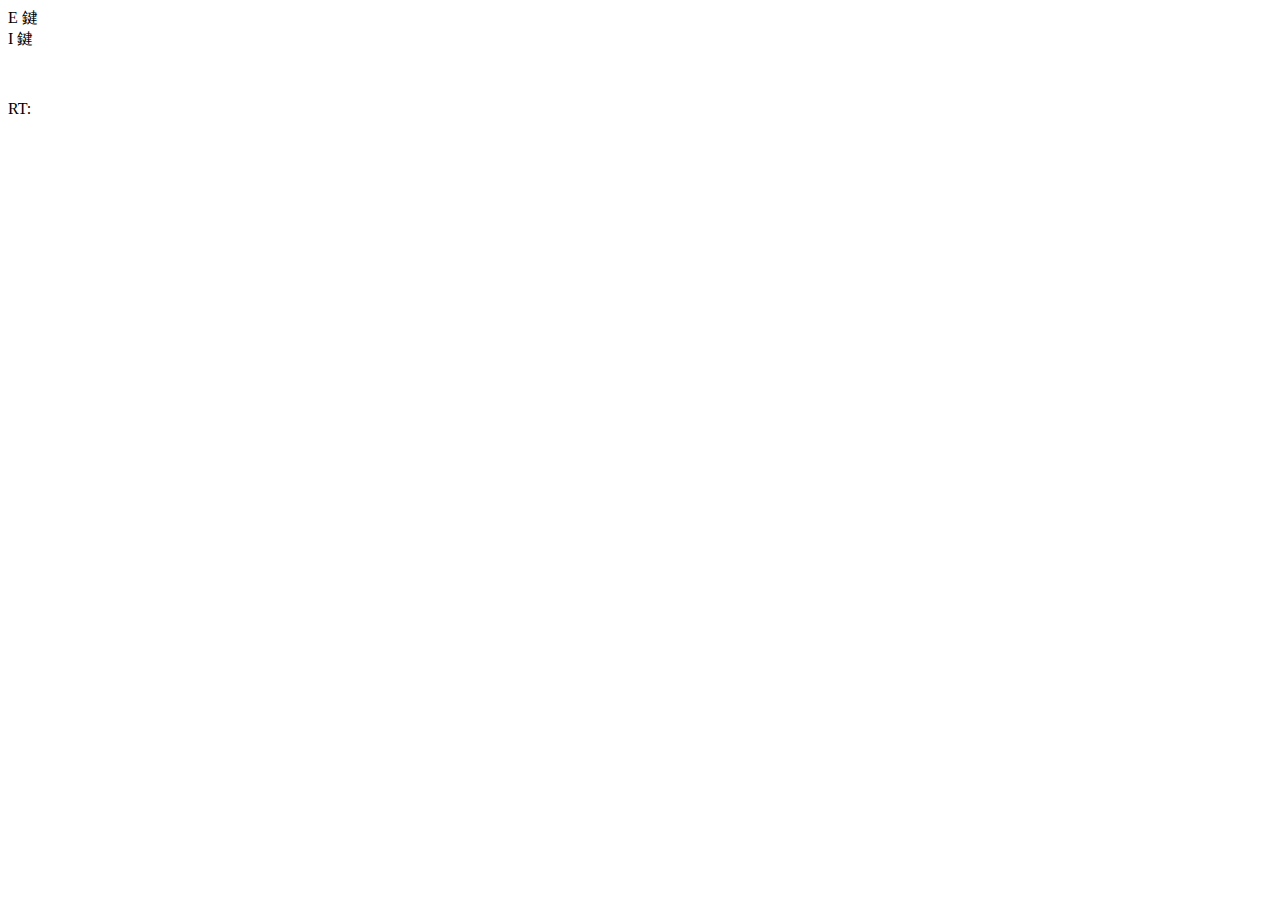
==== websocket-demo/index.html @ a821cc2c "Add id to stimulus div" ====
<!DOCTYPE html>
<html>
    <head>
        <meta charset="utf-8">
        <link rel="stylesheet" href="style.css">
        <title>WebSocket demo</title>
    </head>
    <body>
    <div class="container">
        <audio src="beep.wav" id="beep"></audio>
        <audio src="wrong.mp3" id="wrong"></audio>

        <div class='button-cue'>
            <div class="left-cue">
                <span class='cue'>E 鍵</span>
                <span id='left-cue1'></span>
                <span id='left-cue2'></span>
            </div>
            <div class='right-cue'>
                <span class='cue'>I 鍵</span>
                <span id='right-cue1'></span>
                <span id='right-cue2'></span>
            </div>
        </div>
        
        <div id='stimulus' class='stimulus'>
            <p><span id='content-text'> </span></p>
            <img id='content-img' src=''>
        </div>
        
        <p><span id='rt'>RT: </span></p> 


        <script type='text/javascript' src='client.js' charset="utf-8"></script>
    </div>
    </body>
</html>
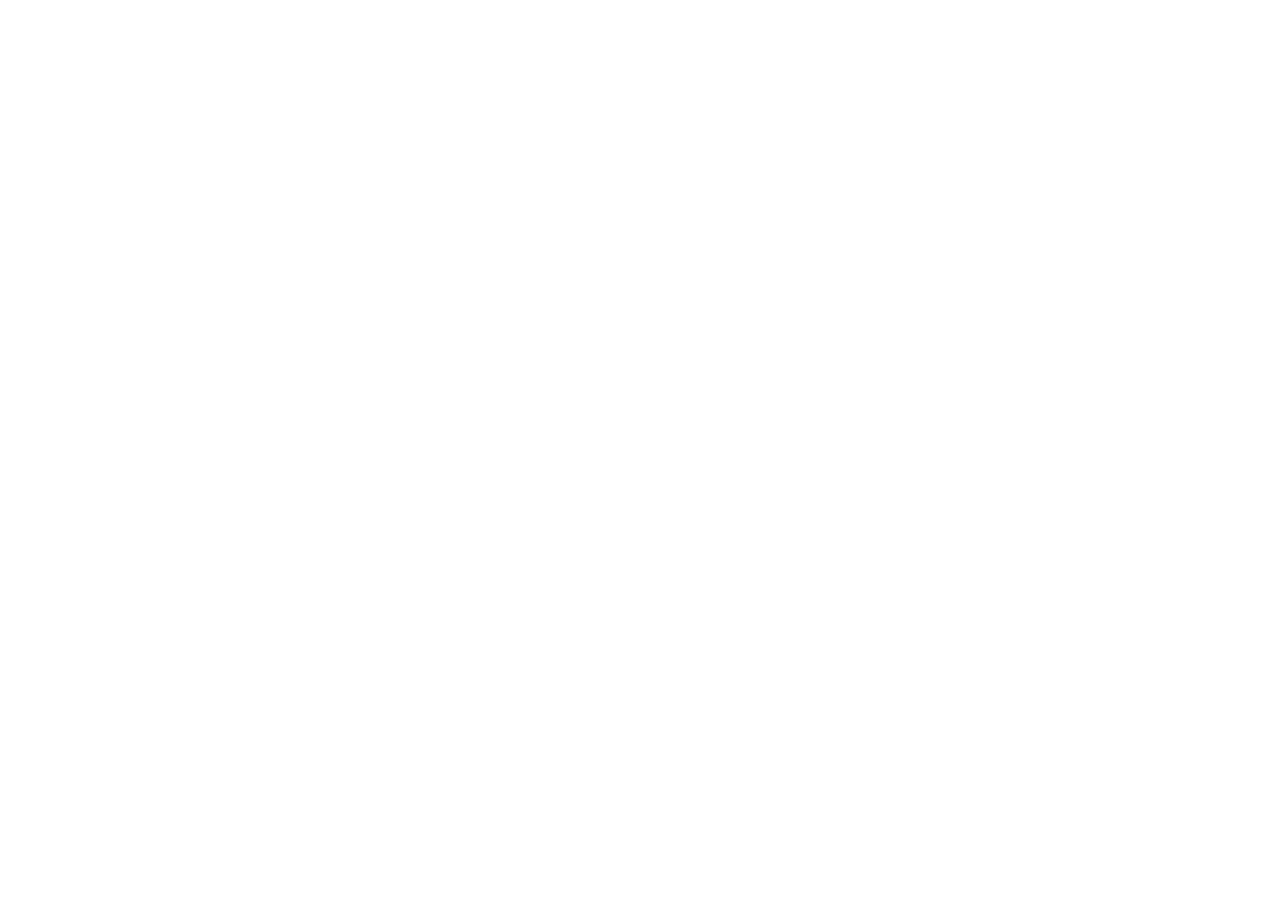
==== commit 25929318: "fix bug" ====
--- a/websocket-demo/index.html
+++ b/websocket-demo/index.html
@@ -1,37 +1,42 @@
 <!DOCTYPE html>
 <html>
-    <head>
-        <meta charset="utf-8">
-        <link rel="stylesheet" href="style.css">
-        <title>WebSocket demo</title>
-    </head>
-    <body>
+
+<head>
+    <meta charset="utf-8">
+    <link rel="stylesheet" href="style.css">
+    <title>WebSocket demo</title>
+</head>
+
+<body>
     <div class="container">
         <audio src="beep.wav" id="beep"></audio>
         <audio src="wrong.mp3" id="wrong"></audio>
+        <audio src="mario.mp3" id="mario"></audio>
 
         <div class='button-cue'>
             <div class="left-cue">
-                <span class='cue'>E 鍵</span>
+                <span class='cue'></span>
                 <span id='left-cue1'></span>
                 <span id='left-cue2'></span>
             </div>
             <div class='right-cue'>
-                <span class='cue'>I 鍵</span>
+                <span class='cue'></span>
                 <span id='right-cue1'></span>
                 <span id='right-cue2'></span>
             </div>
         </div>
-        
+
         <div id='stimulus' class='stimulus'>
             <p><span id='content-text'> </span></p>
+            <p><span id='content-textB'> </span></p>
             <img id='content-img' src=''>
         </div>
-        
-        <p><span id='rt'>RT: </span></p> 
+
+        <p style="display:none"><span id='rt'>RT: </span></p>
 
 
         <script type='text/javascript' src='client.js' charset="utf-8"></script>
     </div>
-    </body>
-</html>
+</body>
+
+</html>--- a/websocket-demo/style.css
+++ b/websocket-demo/style.css
@@ -0,0 +1,152 @@
+body {
+    font-size: 1.3em;
+}
+
+.container {
+    position: fixed;
+    top: 0;
+    left: 0;
+    bottom: 0;
+    right: 0;
+    z-index: -999;
+    margin: auto;
+}
+
+.button-cue {
+    padding-top: 50px;
+    height: 120px;
+}
+
+.left-cue {
+    width: 10%;
+    height: 100px;
+    padding-left: 10px;
+    float: left;
+}
+
+.right-cue {
+    width: 10%;
+    height: 100px;
+    padding-right: 10px;
+    float: right;
+    text-align: right;
+}
+
+.stimulus {
+    margin-top: 100px;
+    text-align: center;
+}
+
+#left-cue1,
+#left-cue2,
+#right-cue1,
+#right-cue2 {
+    display: block;
+}
+
+
+/* 正負向 文字刺激 顏色 */
+
+#left-cue1,
+#right-cue1 {
+    color: green;
+}
+
+.cue {
+    display: block;
+    font-size: 0.8em;
+}
+
+.picture {
+    width: 65%;
+    margin: 0 auto;
+    position: absolute;
+    top: 50%;
+    left: 50%;
+    margin-top: -20%;
+    margin-left: -32.5%;
+}
+
+#TWpic {
+    width: 100%;
+}
+
+.bottom {
+    width: 400px;
+    position: absolute;
+    top: 65%;
+    left: 50%;
+    margin-left: -200px;
+}
+
+.next {
+    width: 100px;
+    height: 50px;
+    color: white;
+    background-color: transparent;
+    border-color: white;
+    border-radius: 25px;
+    margin-top: 140px;
+    border-width: 2px;
+    margin-left: auto;
+    margin-right: auto;
+    letter-spacing: 3px;
+    font-size: 12pt;
+    padding: 0px;
+}
+
+#E,
+#I {
+    width: 200px;
+    height: 75px;
+    border-radius: 10px;
+    background-color: white;
+    color: rgb(124, 120, 120);
+    font-weight: bold;
+    font-size: 20pt;
+}
+
+#E {
+    margin-left: 80px;
+    float: left;
+}
+
+#I {
+    margin-right: 80px;
+    float: right;
+}
+
+.word {
+    margin-top: 20px;
+    text-align: center;
+    color: white;
+    font-size: 12pt;
+    letter-spacing: 5px;
+}
+
+.EI {
+    position: absolute;
+    width: 80%;
+    top: 600px;
+    left: 50%;
+    margin-left: -40%;
+}
+
+.inst {
+    width: 400px;
+    height: 150px;
+    border-radius: 10px;
+    margin-left: auto;
+    margin-right: auto;
+    background-color: rgba(255, 255, 255, 0.699);
+    text-align: center;
+    color: grey;
+    font-weight: bold;
+    line-height: 25px;
+    padding-top: 5px;
+    letter-spacing: 1px;
+}
+
+#test-feedback {
+    color: white;
+}